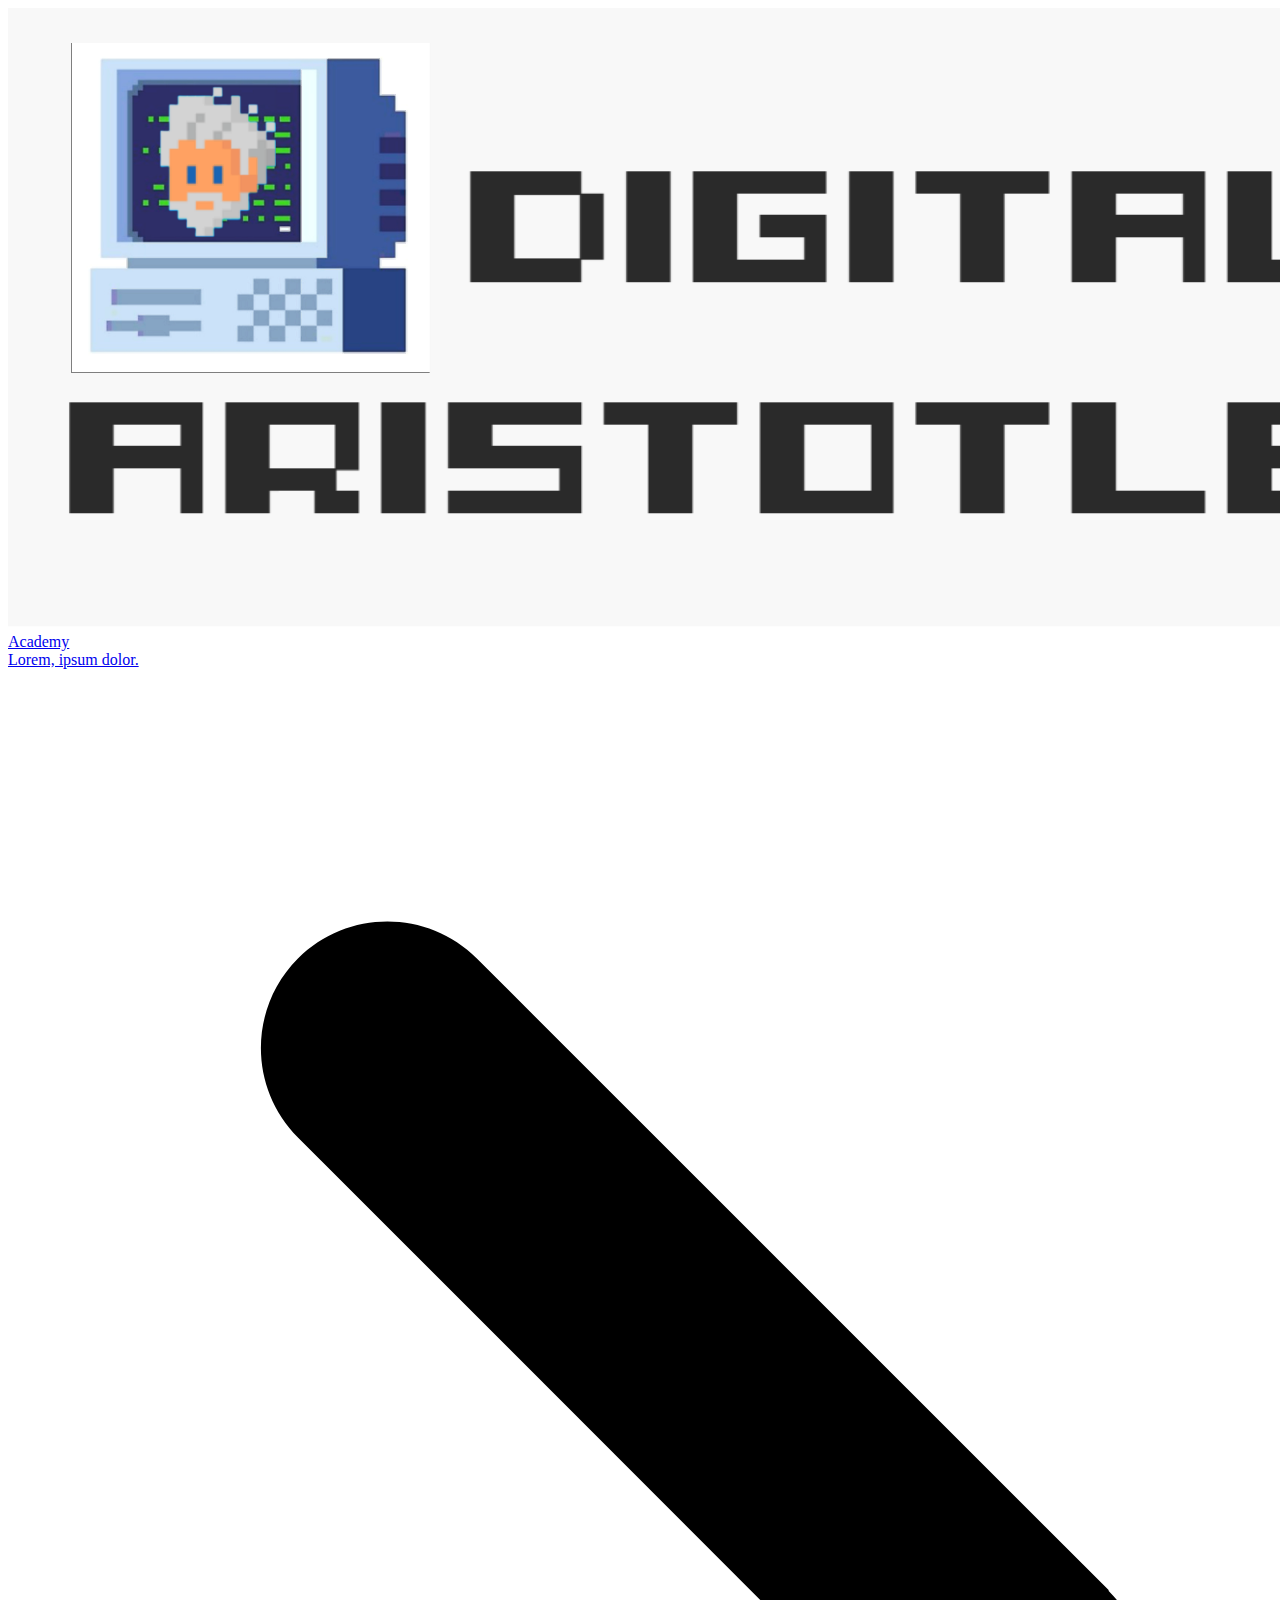
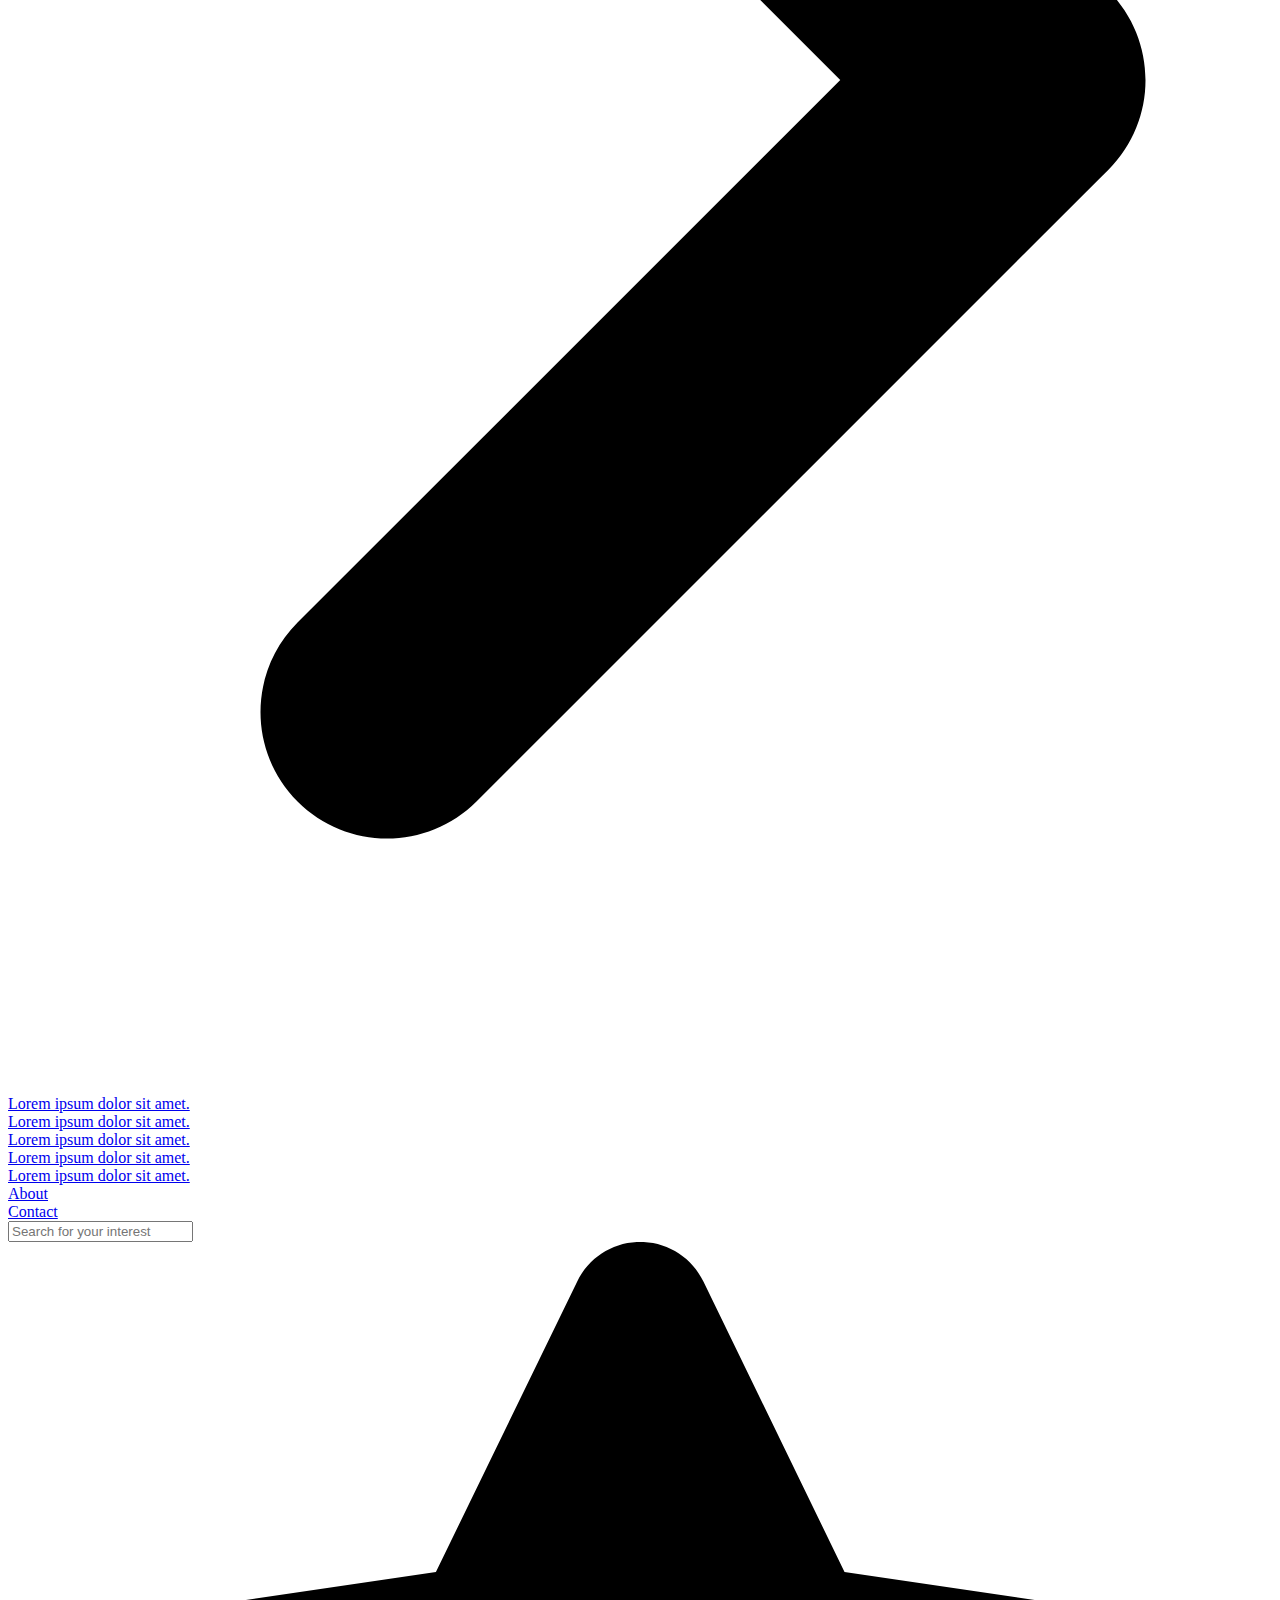
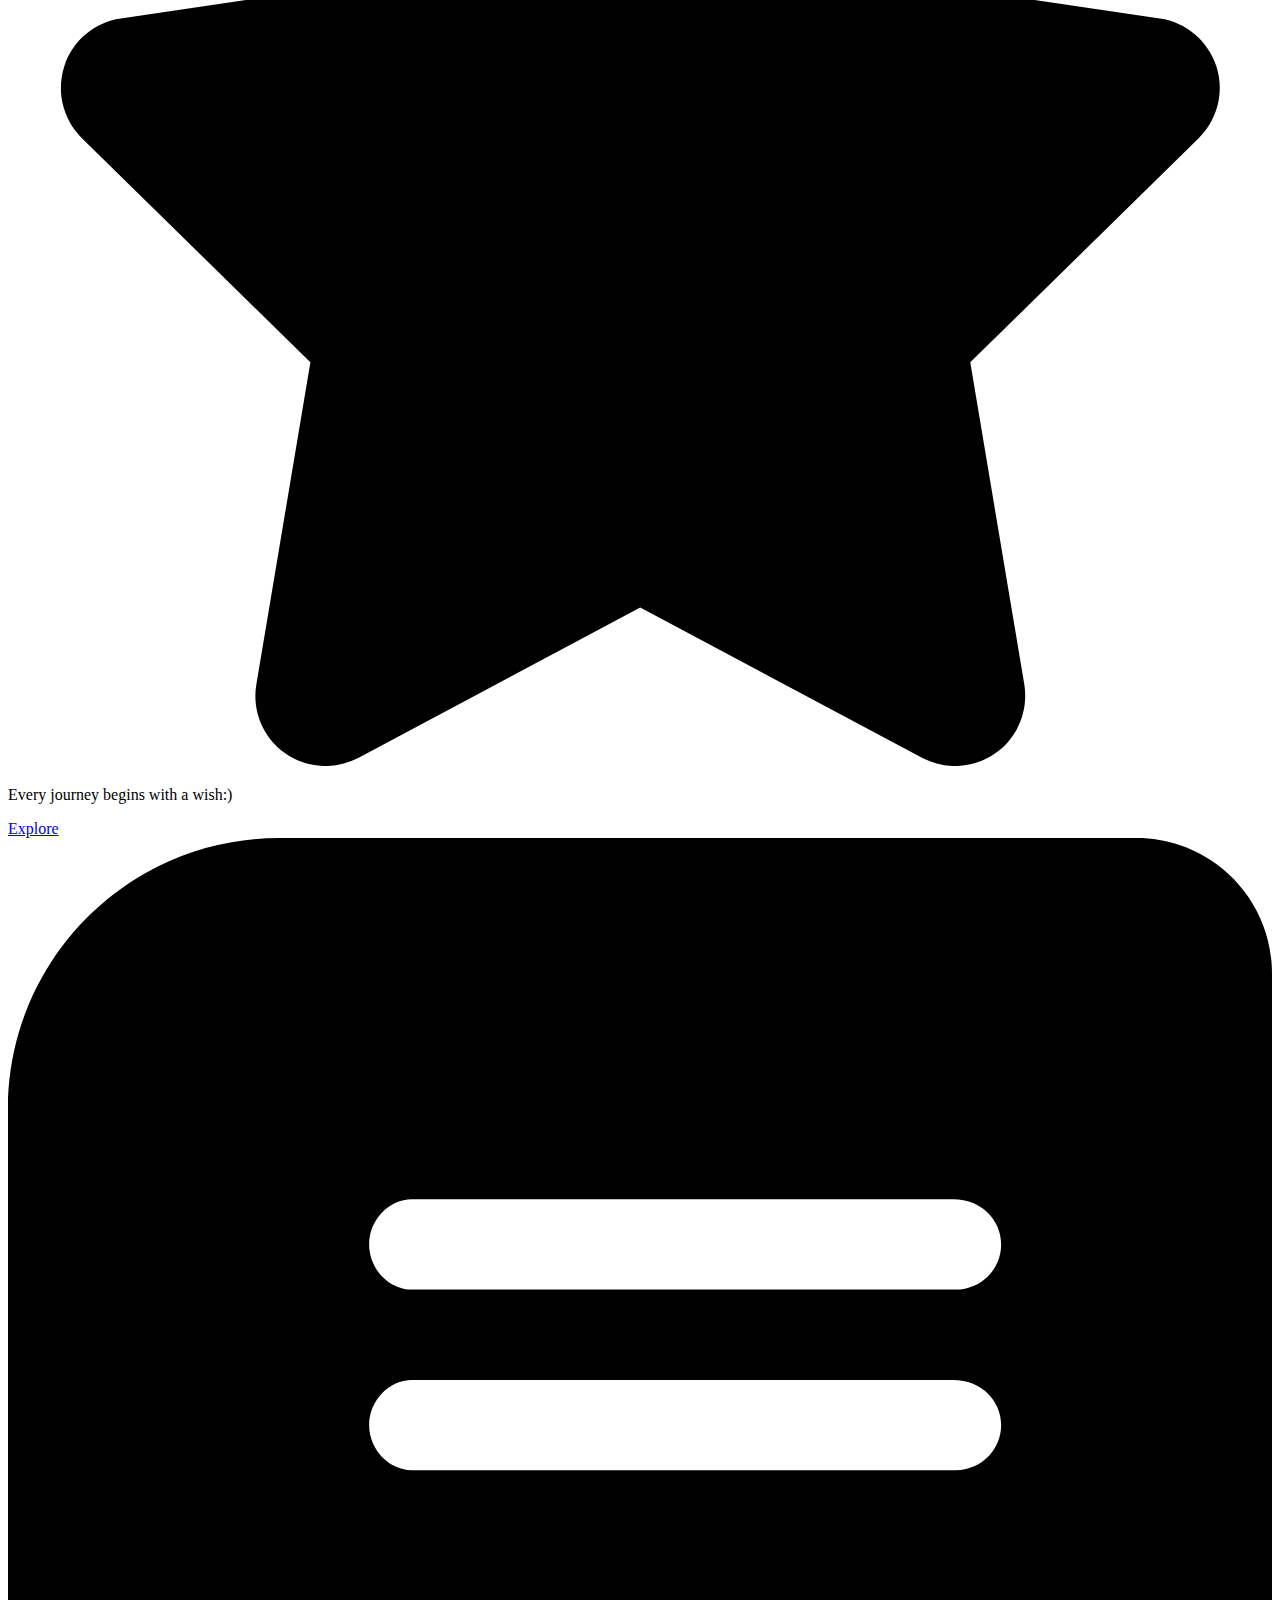
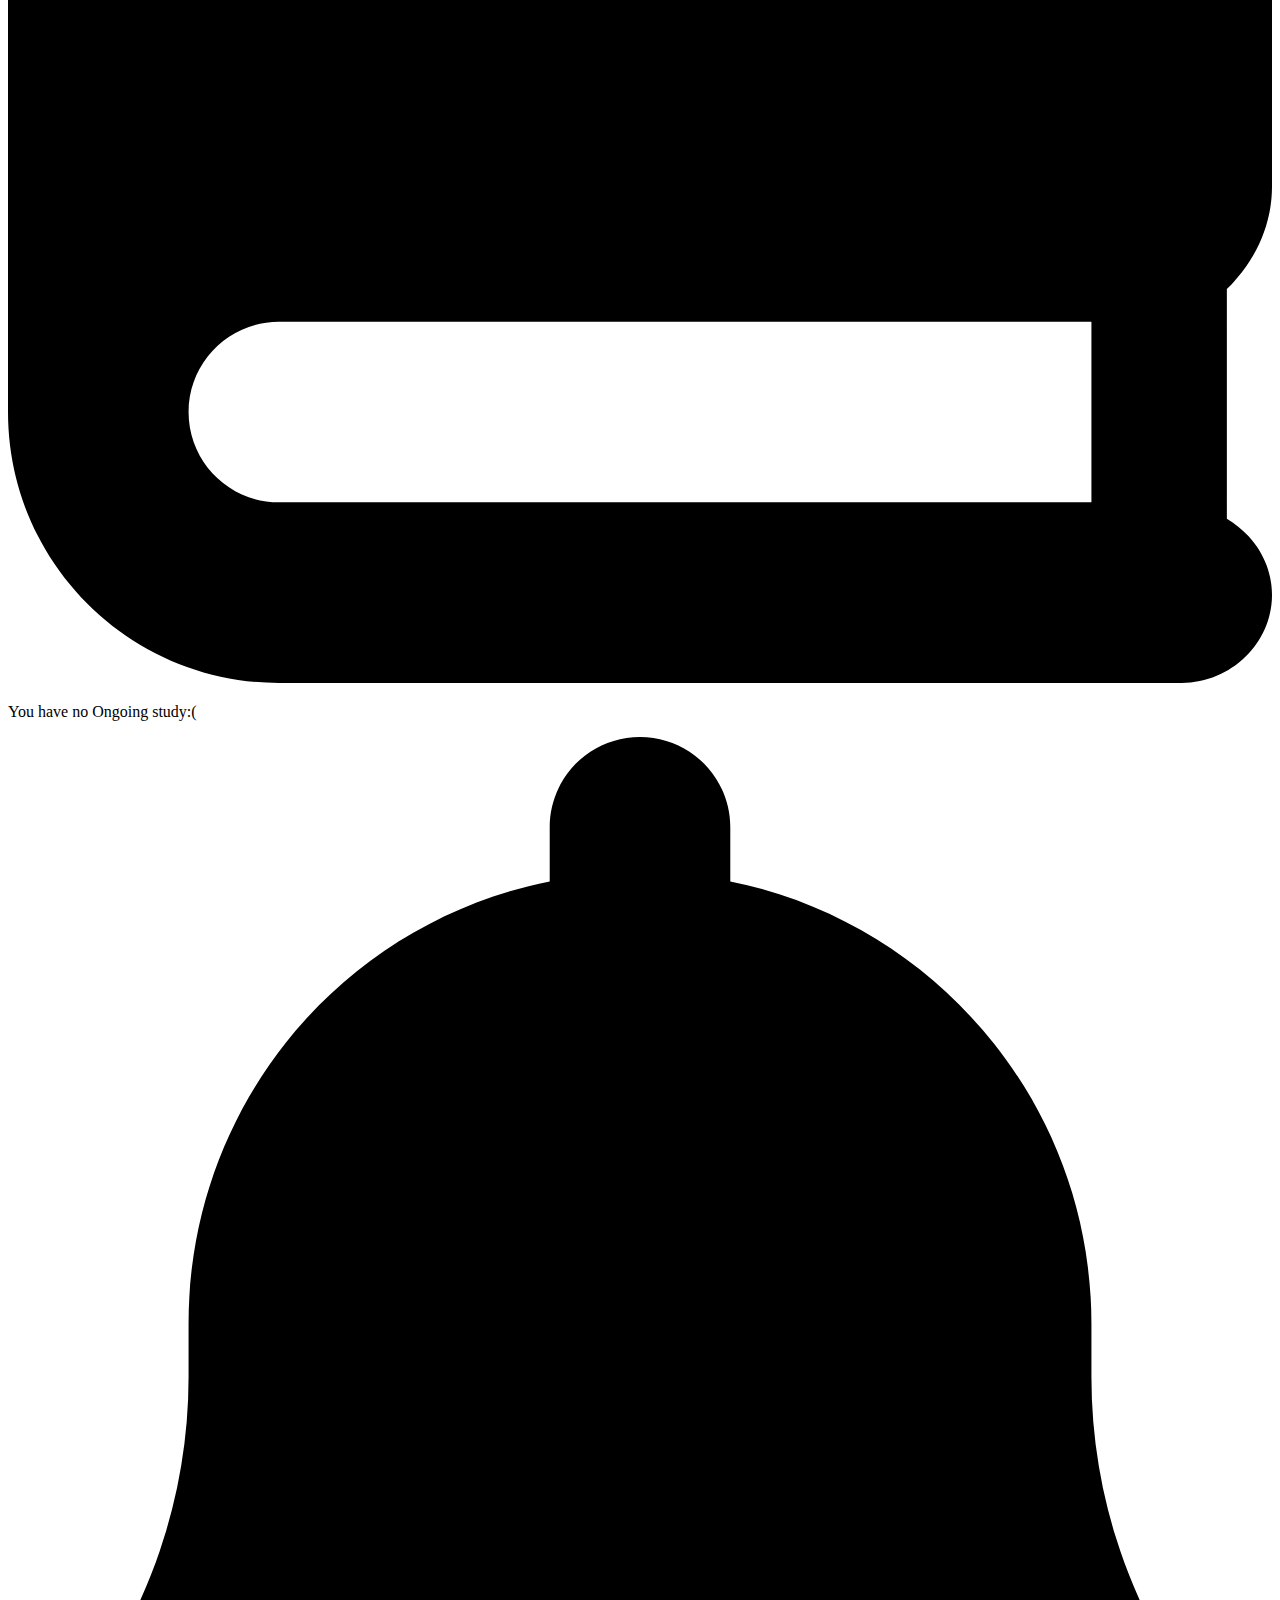
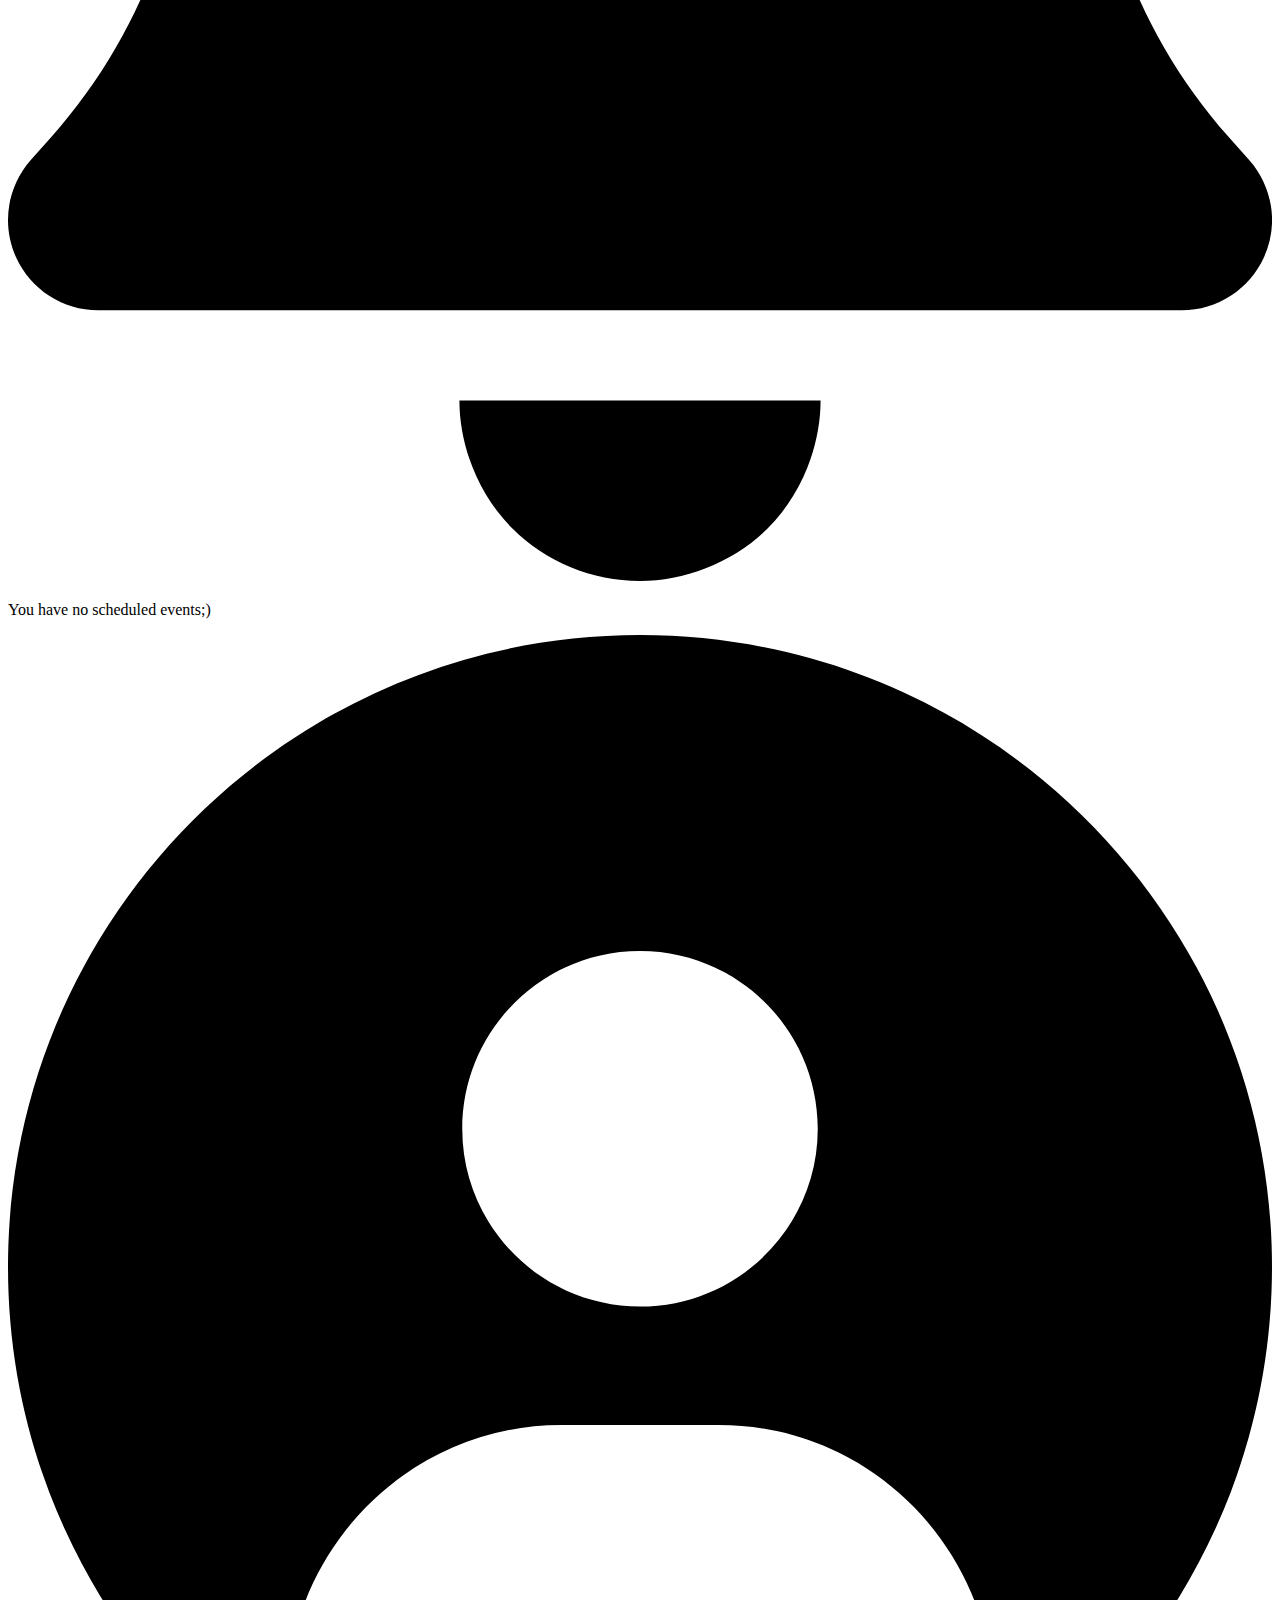
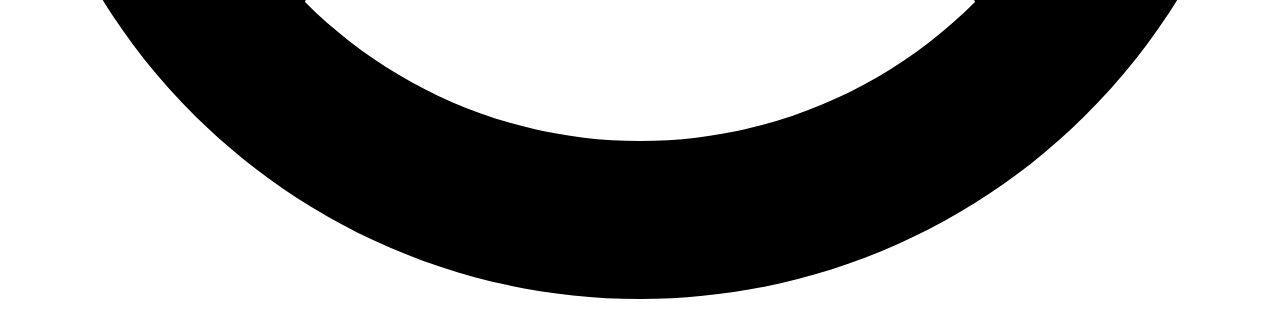
==== about.html @ fe590444 "broken academy section" ====
<!DOCTYPE html>
<html lang="en">
<head>
    <meta charset="UTF-8">
    <meta http-equiv="X-UA-Compatible" content="IE=edge">
    <meta name="viewport" content="width=device-width, initial-scale=1.0">
    <title>aboutus</title>
    <meta name="description" content="about us page for digital aristotle">
</head>
<body>
    <body>
        <header>
            <div class="logo">
                <a href="#"><img src="images/logo2.png" alt="logo for digital Aristotle"></a>
            </div>
    
            <nav>
                <div class="nbut1">
                    <a href="#" class="aca">Academy</a>
                    <div class="drop-down">
                        <div class="dropa">
                            <a href="#" class="text">Lorem, ipsum dolor.</a>
                            <a href="#" onclick="navdisplay()" onmouseleave="navexit1()" id="arrow"><img src="images/angle-right-solid.svg" alt=""></a>
                        </div>
                    </div>
                    <div class="dropb" onmouseleave="navexit()" id="subdis">
                        <div class="dropc">
                            <a href="#">Lorem ipsum dolor sit amet.</a>
                        </div>
                        <div class="dropc">
                            <a href="#">Lorem ipsum dolor sit amet.</a>
                        </div>
                        <div class="dropc">
                            <a href="#">Lorem ipsum dolor sit amet.</a>
                        </div>
                        <div class="dropc">
                            <a href="#">Lorem ipsum dolor sit amet.</a>
                        </div>
                        <div class="dropc">
                            <a href="#">Lorem ipsum dolor sit amet.</a>
                        </div>
                    </div>
                    
                </div>
                <div class="nbut2"><a href="#">About</a></div>
                <div class="nbut3"><a href="#">Contact</a></div>
                <div class="search"><input type="search" name="Search specific fields" id="search" placeholder="Search for your interest"></div>
                <div class="star"><a href="#">
                    <img src="images/star-solid.svg" alt="Wishlist logo" class="st"></a>
                    <div class="wiis">
                        <p>Every journey begins with a wish:)</p>
                        <a href="#">Explore</a>
                    </div>
                </div>
                <div class="book">
                    <a href="#"><img src="images/book-solid.svg" alt="Ongoing studies" class="bo"></a>
                    <div class="curr">
                        <p>You have no Ongoing study:(</p>
                    </div>
                </div>
                <div class="bell">
                    <a href="#"><img src="images/bell-solid.svg" alt="notification" class="be"></a>
                    <div class="noti">
                        <p>You have no scheduled events;)</p>
                    </div>
                </div>
                <div class="acc">
                    <a href="#"><img src="images/circle-user-solid.svg" alt="Profile link" class="ac" title="Your account"></a>
                    <!-- add a hover container if it seems necessary -->
                </div>
            </nav>
            <!-- <div class="mobilenav">
    
            </div> -->
        </header>
    </body>
</body>
</html>
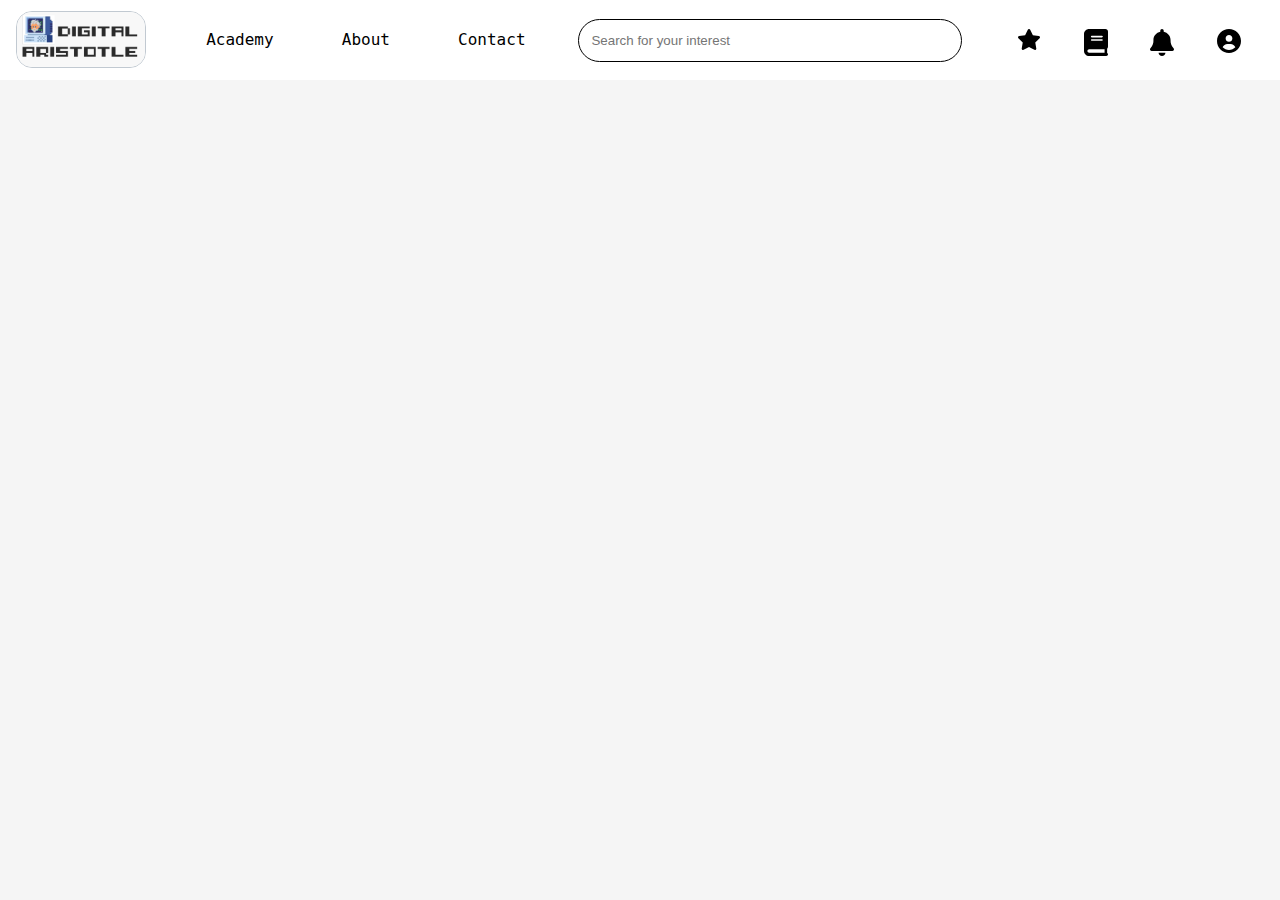
==== commit b29ae4f6: "some more changes" ====
--- a/about.html
+++ b/about.html
@@ -6,6 +6,11 @@
     <meta name="viewport" content="width=device-width, initial-scale=1.0">
     <title>aboutus</title>
     <meta name="description" content="about us page for digital aristotle">
+    <link rel="stylesheet" href="css-reset.css">
+    <link rel="preconnect" href="https://fonts.googleapis.com">
+    <link rel="preconnect" href="https://fonts.gstatic.com" crossorigin>
+    <link href="https://fonts.googleapis.com/css2?family=IBM+Plex+Serif:ital,wght@0,400;0,500;1,400&family=Lora:ital@0;1&family=PT+Mono&display=swap" rel="stylesheet">
+    <link rel="stylesheet" href="aboutstyle.css">
 </head>
 <body>
     <body>
@@ -17,30 +22,6 @@
             <nav>
                 <div class="nbut1">
                     <a href="#" class="aca">Academy</a>
-                    <div class="drop-down">
-                        <div class="dropa">
-                            <a href="#" class="text">Lorem, ipsum dolor.</a>
-                            <a href="#" onclick="navdisplay()" onmouseleave="navexit1()" id="arrow"><img src="images/angle-right-solid.svg" alt=""></a>
-                        </div>
-                    </div>
-                    <div class="dropb" onmouseleave="navexit()" id="subdis">
-                        <div class="dropc">
-                            <a href="#">Lorem ipsum dolor sit amet.</a>
-                        </div>
-                        <div class="dropc">
-                            <a href="#">Lorem ipsum dolor sit amet.</a>
-                        </div>
-                        <div class="dropc">
-                            <a href="#">Lorem ipsum dolor sit amet.</a>
-                        </div>
-                        <div class="dropc">
-                            <a href="#">Lorem ipsum dolor sit amet.</a>
-                        </div>
-                        <div class="dropc">
-                            <a href="#">Lorem ipsum dolor sit amet.</a>
-                        </div>
-                    </div>
-                    
                 </div>
                 <div class="nbut2"><a href="#">About</a></div>
                 <div class="nbut3"><a href="#">Contact</a></div>
--- a/aboutstyle.css
+++ b/aboutstyle.css
@@ -0,0 +1,160 @@
+html{
+    background-color: whitesmoke;
+    height:100%;
+}
+
+body{
+    width:100%;
+    height:100%;
+}
+
+h1{
+    font-family: 'IBM Plex Serif', serif;
+}
+
+p{
+    font-family: 'PT Mono', monospace;
+}
+
+a{
+    text-decoration: none;
+    font-family: 'PT Mono', monospace;
+    color:black;
+}
+
+header{
+    height:5rem;
+    display: flex;
+    background-color: white;
+}
+
+    .logo img{
+        width:8rem;
+        margin:0.7rem 0.5rem 0rem 1rem;
+        border-radius:1rem;
+        border:0.05rem rgba(119, 136, 153, 0.456) solid;
+    }
+
+    nav{
+        width:90%;
+        display:flex;
+        justify-content: space-evenly;
+    }
+
+    .nbut1,.nbut2,.nbut3{
+        width:fit-content;
+        height: fit-content;
+        margin:1rem 0rem;
+        padding:1rem;
+        /* font-weight: 600; check this to see if it works out after finishing the project*/
+    }
+
+    .logo img:hover,.nbut1:hover,.nbut2:hover,.nbut3:hover{
+        animation: box-in 0.2s ease-in-out forwards;
+    }
+
+    @keyframes box-in{
+        from{
+            box-shadow: 0rem 0rem 0.01rem rgb(224, 224, 224);
+        }
+        to{
+            box-shadow: 0rem 0rem 0.5rem rgb(61, 61, 61);
+        }
+    }
+
+    .nbut1:hover .drop-down{
+        animation: fade-in 0.2s forwards ease-in;
+        display: block;
+    }
+
+    .search input[type="search"]{
+        width:30vw;    
+        padding:0.8rem;
+        margin:1.2rem 1rem 0rem 0rem;
+        border:0.1rem black solid;
+        border-radius:1.5rem;
+    }
+
+    .st,.bo,.be,.ac{
+        position:relative;
+        width:1.5rem;
+        margin:1.8rem 0.2rem;
+    }
+
+    .st:hover,.bo:hover,.be:hover,.ac:hover{
+        transition-duration:0.5s;
+        scale:1.1;
+    }
+
+    .wiis{
+        display: none;
+        font-size: 0.9rem;
+        width:fit-content;
+        position:absolute;
+        top:4.5rem;
+        right:2rem;
+        padding:1rem;
+        background-color:white;
+        border:0.1rem black solid;
+    }
+
+    .wiis a{
+        display: block;
+        width:fit-content;
+        margin:0.6rem 0rem 0rem 6.5rem;
+        padding:0.5rem;
+        background-color:black;
+        color:white;
+        border:0.05rem white solid;
+    }
+
+    .curr{
+        display: none;
+        font-size: 0.9rem;
+        width:fit-content;
+        position:absolute;
+        top:4.5rem;
+        right:3rem;
+        padding:1rem;
+        background-color:white;
+        border:0.1rem black solid;
+    }
+
+    .curr a{
+        display: block;
+        width:fit-content;
+        margin:0.6rem 0rem 0rem 6.5rem;
+        padding:0.5rem;
+        background-color:black;
+        color:white;
+        border:0.05rem white solid;
+    }
+
+    .noti{
+        display: none;
+        font-size: 0.9rem;
+        width:fit-content;
+        position:absolute;
+        top:4.5rem;
+        right:2rem;
+        padding:1rem;
+        background-color:white;
+        border:0.1rem black solid;
+    }
+
+    
+    .star:hover .wiis,.bell:hover .noti,.book:hover .curr{
+        display: block;
+        animation:fade-in 0.2s forwards ease-out; 
+    }
+
+    @keyframes fade-in{
+        from {  
+            opacity:0;
+            transform: scale(0.97); 
+        }
+        to { 
+            opacity: 1;
+            transform:scale(1);
+        }
+    }
